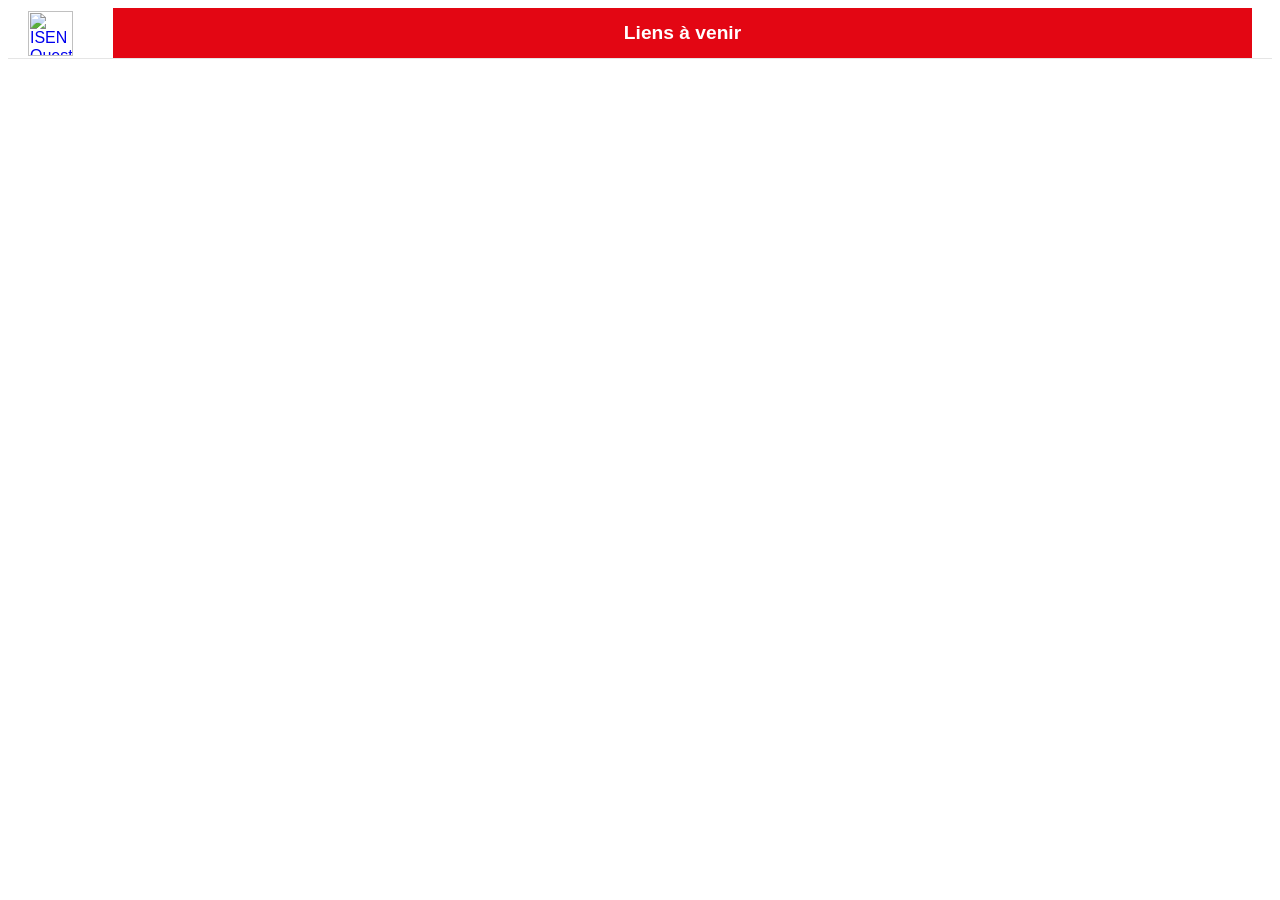
==== index.html @ 75b561c8 "F11 Header PI E1" ====
<html>
<head>
	<meta charset="UTF-8">
	<meta name="viewport" content="width=device-width, initial-scale=1">
	<title></title>
    <style>
html {
    font-family: Open Sans,sans-serif;
}
/* Conteneur principal du header */
.header-isen {
  background: #fff;
  border-bottom: 1px solid #e5e5e5;
}

/* Organisation interne */
.header-container {
  max-width: 1400px; /* un peu plus large pour aérer */
  margin: 0 auto;
  padding: 0 20px;
  display: flex;
  align-items: center;
  justify-content: space-between;
}

/* Logo */
.header-logo img {
  height: 45px; /* logo moins haut */
  width: auto;
}

/* Navigation */
.header-nav {
  background: #e30613; /* Rouge ISEN */
  flex: 1; /* occupe toute la largeur dispo */
  margin-left: 40px; /* espace entre logo et barre rouge */
}

.header-nav ul {
  list-style: none;
  display: flex;
  justify-content: space-around; /* liens espacés sur toute la largeur */
  margin: 0;
  padding: 0;
}

.header-nav li {
  flex: 1; /* chaque lien occupe une largeur égale */
  text-align: center;
}

.header-nav a {
  display: block;
  padding: 14px 10px;
  font-size: 1.2em;
  font-weight: bold;
  color: #fff;
  transition: background 0.2s;
  text-decoration: none;
}

.header-nav a:hover {
  text-decoration: underline;
}
    </style>
</head>
<body>
<header class="header-isen">
  <div class="header-container">
    <!-- Logo -->
    <a href="/" class="header-logo">
      <img src="https://isen-ouest.fr/wp-content/uploads/2024/07/15/logo-isen-couleur.png" alt="ISEN Ouest">
    </a>

    <!-- Navbar -->
    <nav class="header-nav">
      <ul>
        <li><a href="#">Liens à venir</a></li>
      </ul>
    </nav>
  </div>
</header>


</body>
</html>
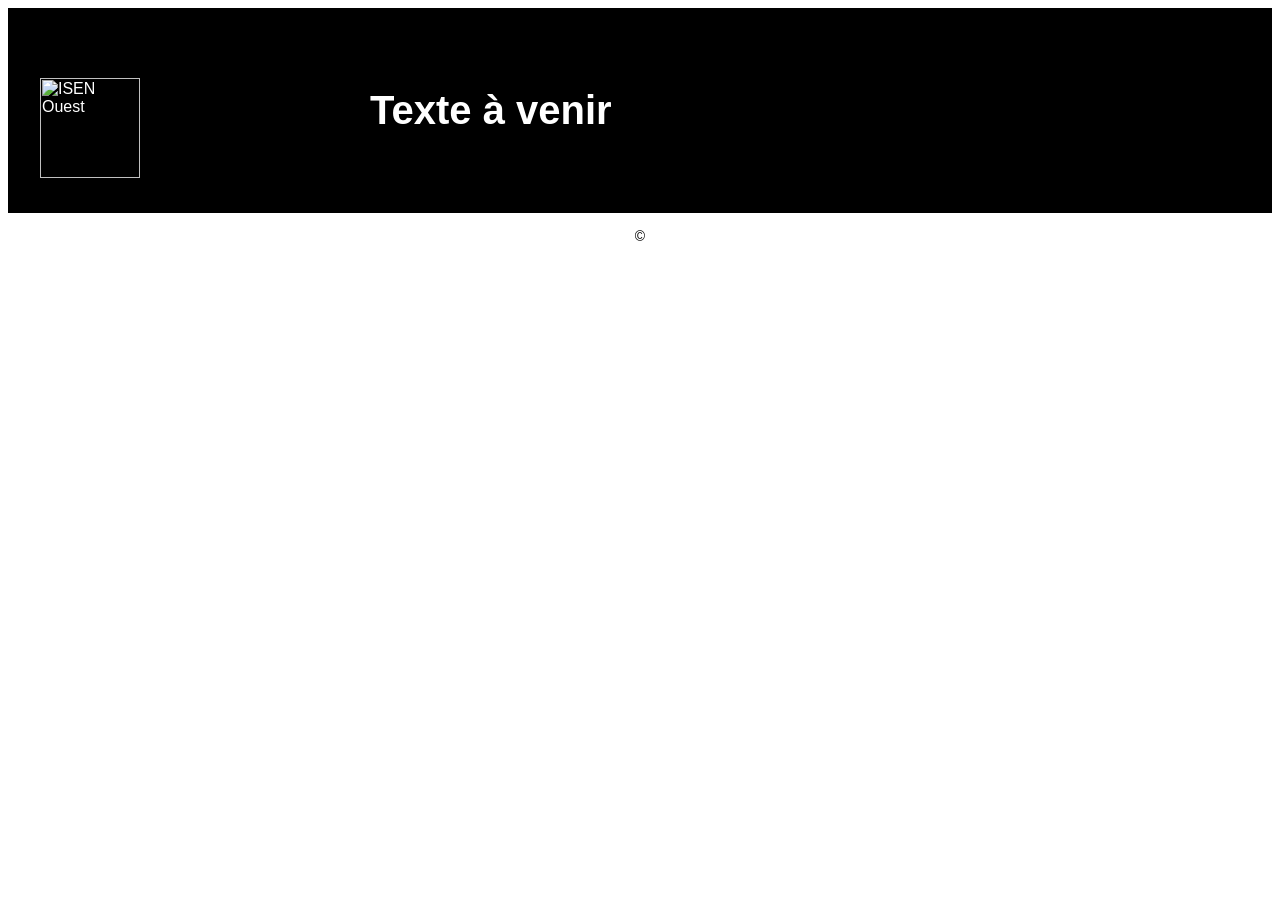
==== commit a6ca7350: "F11 Footer PI E1" ====
--- a/index.html
+++ b/index.html
@@ -5,82 +5,138 @@
 	<title></title>
     <style>
 html {
-    font-family: Open Sans,sans-serif;
-}
-/* Conteneur principal du header */
-.header-isen {
-  background: #fff;
-  border-bottom: 1px solid #e5e5e5;
+  font-family: Open Sans,sans-serif;
 }
 
-/* Organisation interne */
-.header-container {
-  max-width: 1400px; /* un peu plus large pour aérer */
-  margin: 0 auto;
-  padding: 0 20px;
-  display: flex;
-  align-items: center;
-  justify-content: space-between;
+.site-footer {
+  background: #000;
+  color: #fff;
+  padding: 40px 20px 20px;
+  font-family: Arial, sans-serif;
 }
 
-/* Logo */
-.header-logo img {
-  height: 45px; /* logo moins haut */
-  width: auto;
+/* Conteneur principal */
+.footer-container {
+  display: flex;
+  max-width: 1200px;
+  margin: 0 auto;
+  gap: 40px;
+  flex-wrap: wrap;
 }
 
-/* Navigation */
-.header-nav {
-  background: #e30613; /* Rouge ISEN */
-  flex: 1; /* occupe toute la largeur dispo */
-  margin-left: 40px; /* espace entre logo et barre rouge */
+/* Colonne 1 : logo + bouton */
+.footer-col-logo {
+  flex: 1;
+  min-width: 220px;
+  display: flex;
+  flex-direction: column;
 }
 
-.header-nav ul {
-  list-style: none;
-  display: flex;
-  justify-content: space-around; /* liens espacés sur toute la largeur */
-  margin: 0;
-  padding: 0;
+.footer-logo {
+  height: 100px;
+  margin-bottom: 15px;
+  margin-top: 30px;
 }
 
-.header-nav li {
-  flex: 1; /* chaque lien occupe une largeur égale */
-  text-align: center;
+.btn-contact {
+  display: block;
+  padding: 10px 20px;
+  background: #c8102e;
+  color: #fff;
+  font-weight: 600;
+  text-decoration: none;
+  border-radius: 25px;
+  margin: auto;
 }
 
-.header-nav a {
-  display: block;
-  padding: 14px 10px;
-  font-size: 1.2em;
-  font-weight: bold;
-  color: #fff;
-  transition: background 0.2s;
-  text-decoration: none;
+.btn-contact:hover {
+  background: #a00b23;
 }
 
-.header-nav a:hover {
+/* Zone liens (colonnes 2-4) */
+.footer-links-section {
+  flex: 3;
+  display: flex;
+  flex-direction: column;
+}
+
+/* Titre général */
+.footer-cities {
+  font-size: 40px;
+  font-weight: 700;
+  text-align: left;
+  margin-bottom: 20px;
+}
+
+/* Colonnes de liens */
+.footer-links-container {
+  display: flex;
+  gap: 40px;
+  flex-wrap: wrap;
+}
+
+.footer-col {
+	width: 25%
+}
+.footer-col h3 {
+  font-size: 16px;
+  font-weight: 700;
+  margin-bottom: 12px;
+}
+
+.footer-col ul {
+  list-style: none;
+  padding: 0;
+  margin: 0;
+}
+
+.footer-col li {
+  margin-bottom: 8px;
+}
+
+.footer-col a {
+  color: #fff;
+  text-decoration: none;
+  font-size: 14px;
+}
+
+.footer-col a:hover {
   text-decoration: underline;
+}
+
+/* Bas de page */
+.footer-bottom {
+  text-align: center;
+  padding-top: 15px;
+  background-color: white;
+  color: black;
+  font-family: Arial, sans-serif;
+  font-size: 14px;
 }
     </style>
 </head>
 <body>
-<header class="header-isen">
-  <div class="header-container">
-    <!-- Logo -->
-    <a href="/" class="header-logo">
-      <img src="https://isen-ouest.fr/wp-content/uploads/2024/07/15/logo-isen-couleur.png" alt="ISEN Ouest">
-    </a>
+<footer class="site-footer">
+  <div class="footer-container">
 
-    <!-- Navbar -->
-    <nav class="header-nav">
-      <ul>
-        <li><a href="#">Liens à venir</a></li>
-      </ul>
-    </nav>
-  </div>
-</header>
+    <!-- Colonne 1 : Logo + bouton -->
+    <div class="footer-col footer-col-logo">
+      <img src="https://isen-ouest.fr/wp-content/uploads/2024/07/15/logo-isen-blanc.svg" 
+           alt="ISEN Ouest" class="footer-logo">
+    </div>
+
+    <!-- Zone titres + colonnes 2-4 -->
+    <div class="footer-links-section">
+      <!-- Titre général -->
+      <p class="footer-cities">Texte à venir</p>
 
 
+  </div>
+
+  <!-- Bas de page -->
+</footer>
+<div class="footer-bottom">
+  &copy;
+</div>
 </body>
 </html>
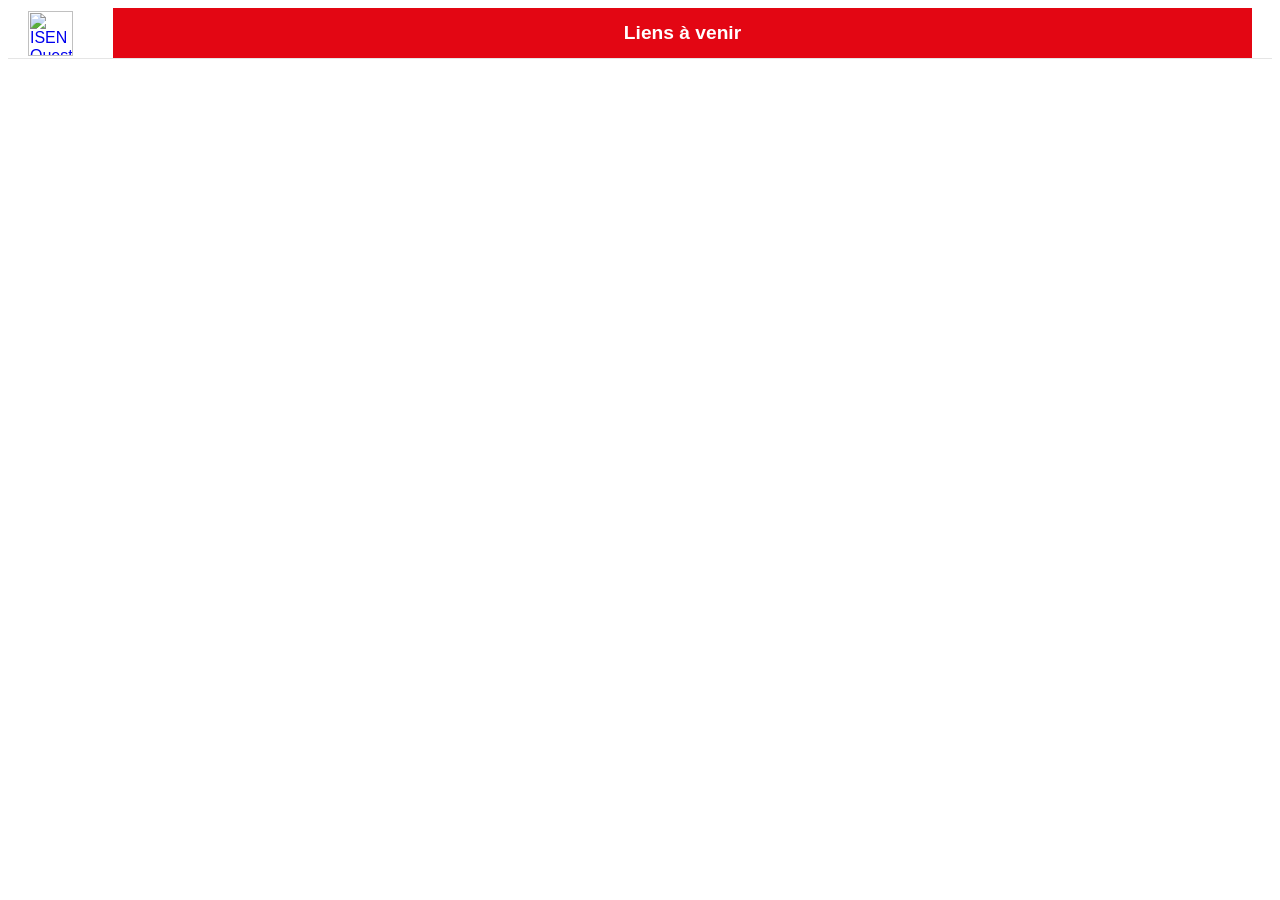
==== commit 413f6f0f: "F11 Header PI E1" ====
--- a/index.html
+++ b/index.html
@@ -5,138 +5,82 @@
 	<title></title>
     <style>
 html {
-  font-family: Open Sans,sans-serif;
+    font-family: Open Sans,sans-serif;
+}
+/* Conteneur principal du header */
+.header-isen {
+  background: #fff;
+  border-bottom: 1px solid #e5e5e5;
 }
 
-.site-footer {
-  background: #000;
-  color: #fff;
-  padding: 40px 20px 20px;
-  font-family: Arial, sans-serif;
+/* Organisation interne */
+.header-container {
+  max-width: 1400px; /* un peu plus large pour aérer */
+  margin: 0 auto;
+  padding: 0 20px;
+  display: flex;
+  align-items: center;
+  justify-content: space-between;
 }
 
-/* Conteneur principal */
-.footer-container {
-  display: flex;
-  max-width: 1200px;
-  margin: 0 auto;
-  gap: 40px;
-  flex-wrap: wrap;
+/* Logo */
+.header-logo img {
+  height: 45px; /* logo moins haut */
+  width: auto;
 }
 
-/* Colonne 1 : logo + bouton */
-.footer-col-logo {
-  flex: 1;
-  min-width: 220px;
-  display: flex;
-  flex-direction: column;
+/* Navigation */
+.header-nav {
+  background: #e30613; /* Rouge ISEN */
+  flex: 1; /* occupe toute la largeur dispo */
+  margin-left: 40px; /* espace entre logo et barre rouge */
 }
 
-.footer-logo {
-  height: 100px;
-  margin-bottom: 15px;
-  margin-top: 30px;
+.header-nav ul {
+  list-style: none;
+  display: flex;
+  justify-content: space-around; /* liens espacés sur toute la largeur */
+  margin: 0;
+  padding: 0;
 }
 
-.btn-contact {
-  display: block;
-  padding: 10px 20px;
-  background: #c8102e;
-  color: #fff;
-  font-weight: 600;
-  text-decoration: none;
-  border-radius: 25px;
-  margin: auto;
+.header-nav li {
+  flex: 1; /* chaque lien occupe une largeur égale */
+  text-align: center;
 }
 
-.btn-contact:hover {
-  background: #a00b23;
+.header-nav a {
+  display: block;
+  padding: 14px 10px;
+  font-size: 1.2em;
+  font-weight: bold;
+  color: #fff;
+  transition: background 0.2s;
+  text-decoration: none;
 }
 
-/* Zone liens (colonnes 2-4) */
-.footer-links-section {
-  flex: 3;
-  display: flex;
-  flex-direction: column;
-}
-
-/* Titre général */
-.footer-cities {
-  font-size: 40px;
-  font-weight: 700;
-  text-align: left;
-  margin-bottom: 20px;
-}
-
-/* Colonnes de liens */
-.footer-links-container {
-  display: flex;
-  gap: 40px;
-  flex-wrap: wrap;
-}
-
-.footer-col {
-	width: 25%
-}
-.footer-col h3 {
-  font-size: 16px;
-  font-weight: 700;
-  margin-bottom: 12px;
-}
-
-.footer-col ul {
-  list-style: none;
-  padding: 0;
-  margin: 0;
-}
-
-.footer-col li {
-  margin-bottom: 8px;
-}
-
-.footer-col a {
-  color: #fff;
-  text-decoration: none;
-  font-size: 14px;
-}
-
-.footer-col a:hover {
+.header-nav a:hover {
   text-decoration: underline;
-}
-
-/* Bas de page */
-.footer-bottom {
-  text-align: center;
-  padding-top: 15px;
-  background-color: white;
-  color: black;
-  font-family: Arial, sans-serif;
-  font-size: 14px;
 }
     </style>
 </head>
 <body>
-<footer class="site-footer">
-  <div class="footer-container">
+<header class="header-isen">
+  <div class="header-container">
+    <!-- Logo -->
+    <a href="/" class="header-logo">
+      <img src="https://isen-ouest.fr/wp-content/uploads/2024/07/15/logo-isen-couleur.png" alt="ISEN Ouest">
+    </a>
 
-    <!-- Colonne 1 : Logo + bouton -->
-    <div class="footer-col footer-col-logo">
-      <img src="https://isen-ouest.fr/wp-content/uploads/2024/07/15/logo-isen-blanc.svg" 
-           alt="ISEN Ouest" class="footer-logo">
-    </div>
-
-    <!-- Zone titres + colonnes 2-4 -->
-    <div class="footer-links-section">
-      <!-- Titre général -->
-      <p class="footer-cities">Texte à venir</p>
+    <!-- Navbar -->
+    <nav class="header-nav">
+      <ul>
+        <li><a href="#">Liens à venir</a></li>
+      </ul>
+    </nav>
+  </div>
+</header>
 
 
-  </div>
-
-  <!-- Bas de page -->
-</footer>
-<div class="footer-bottom">
-  &copy;
-</div>
 </body>
 </html>
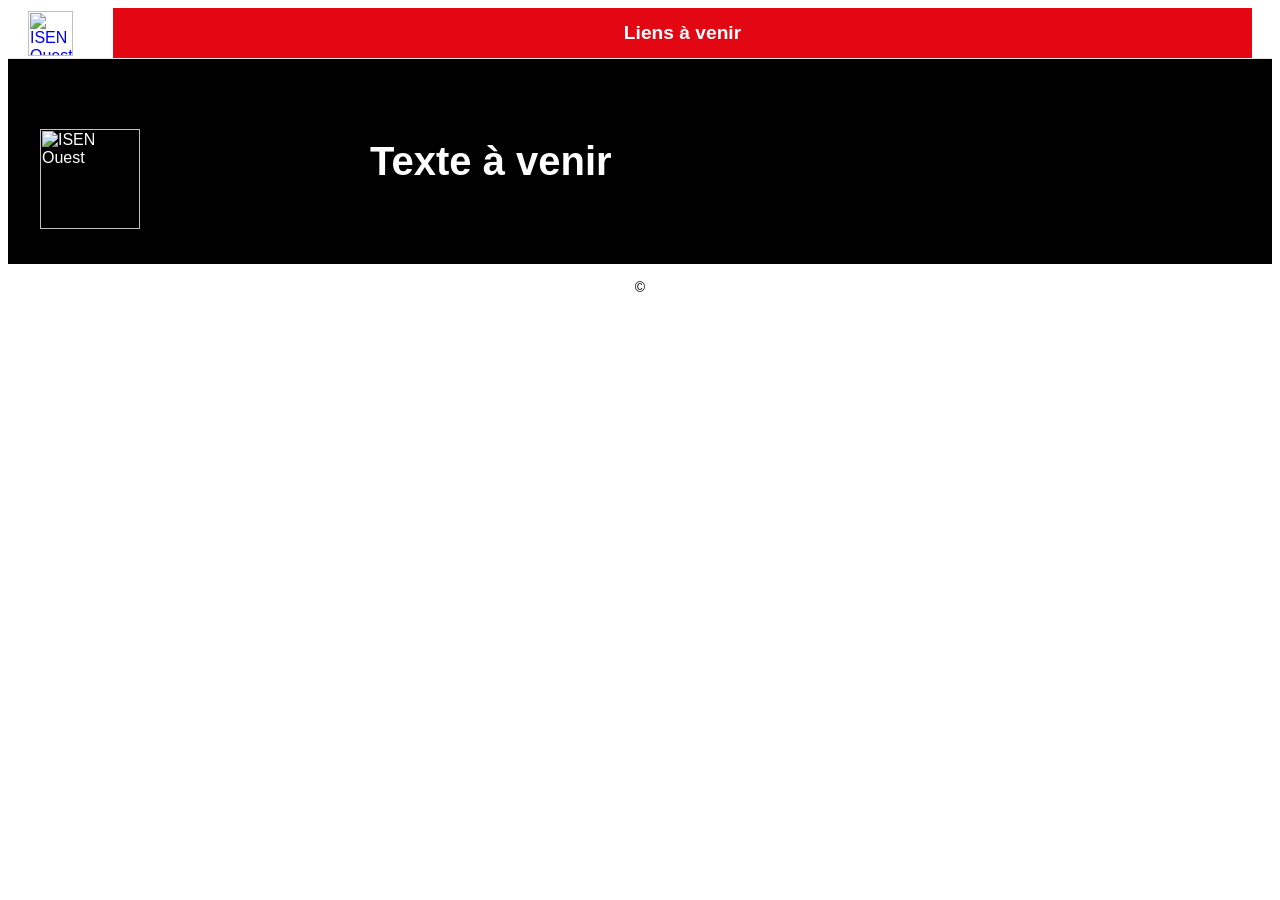
==== commit d87c7aaa: "F12 Footer PI E1" ====
--- a/index.html
+++ b/index.html
@@ -61,6 +61,112 @@
 
 .header-nav a:hover {
   text-decoration: underline;
+}
+
+.site-footer {
+  background: #000;
+  color: #fff;
+  padding: 40px 20px 20px;
+  font-family: Arial, sans-serif;
+}
+
+/* Conteneur principal */
+.footer-container {
+  display: flex;
+  max-width: 1200px;
+  margin: 0 auto;
+  gap: 40px;
+  flex-wrap: wrap;
+}
+
+/* Colonne 1 : logo + bouton */
+.footer-col-logo {
+  flex: 1;
+  min-width: 220px;
+  display: flex;
+  flex-direction: column;
+}
+
+.footer-logo {
+  height: 100px;
+  margin-bottom: 15px;
+  margin-top: 30px;
+}
+
+.btn-contact {
+  display: block;
+  padding: 10px 20px;
+  background: #c8102e;
+  color: #fff;
+  font-weight: 600;
+  text-decoration: none;
+  border-radius: 25px;
+  margin: auto;
+}
+
+.btn-contact:hover {
+  background: #a00b23;
+}
+
+/* Zone liens (colonnes 2-4) */
+.footer-links-section {
+  flex: 3;
+  display: flex;
+  flex-direction: column;
+}
+
+/* Titre général */
+.footer-cities {
+  font-size: 40px;
+  font-weight: 700;
+  text-align: left;
+  margin-bottom: 20px;
+}
+
+/* Colonnes de liens */
+.footer-links-container {
+  display: flex;
+  gap: 40px;
+  flex-wrap: wrap;
+}
+
+.footer-col {
+	width: 25%
+}
+.footer-col h3 {
+  font-size: 16px;
+  font-weight: 700;
+  margin-bottom: 12px;
+}
+
+.footer-col ul {
+  list-style: none;
+  padding: 0;
+  margin: 0;
+}
+
+.footer-col li {
+  margin-bottom: 8px;
+}
+
+.footer-col a {
+  color: #fff;
+  text-decoration: none;
+  font-size: 14px;
+}
+
+.footer-col a:hover {
+  text-decoration: underline;
+}
+
+/* Bas de page */
+.footer-bottom {
+  text-align: center;
+  padding-top: 15px;
+  background-color: white;
+  color: black;
+  font-family: Arial, sans-serif;
+  font-size: 14px;
 }
     </style>
 </head>
@@ -80,6 +186,28 @@
     </nav>
   </div>
 </header>
+<footer class="site-footer">
+  <div class="footer-container">
+
+    <!-- Colonne 1 : Logo + bouton -->
+    <div class="footer-col footer-col-logo">
+      <img src="https://isen-ouest.fr/wp-content/uploads/2024/07/15/logo-isen-blanc.svg" 
+           alt="ISEN Ouest" class="footer-logo">
+    </div>
+
+    <!-- Zone titres + colonnes 2-4 -->
+    <div class="footer-links-section">
+      <!-- Titre général -->
+      <p class="footer-cities">Texte à venir</p>
+
+
+  </div>
+
+  <!-- Bas de page -->
+</footer>
+<div class="footer-bottom">
+  &copy;
+</div>
 
 
 </body>
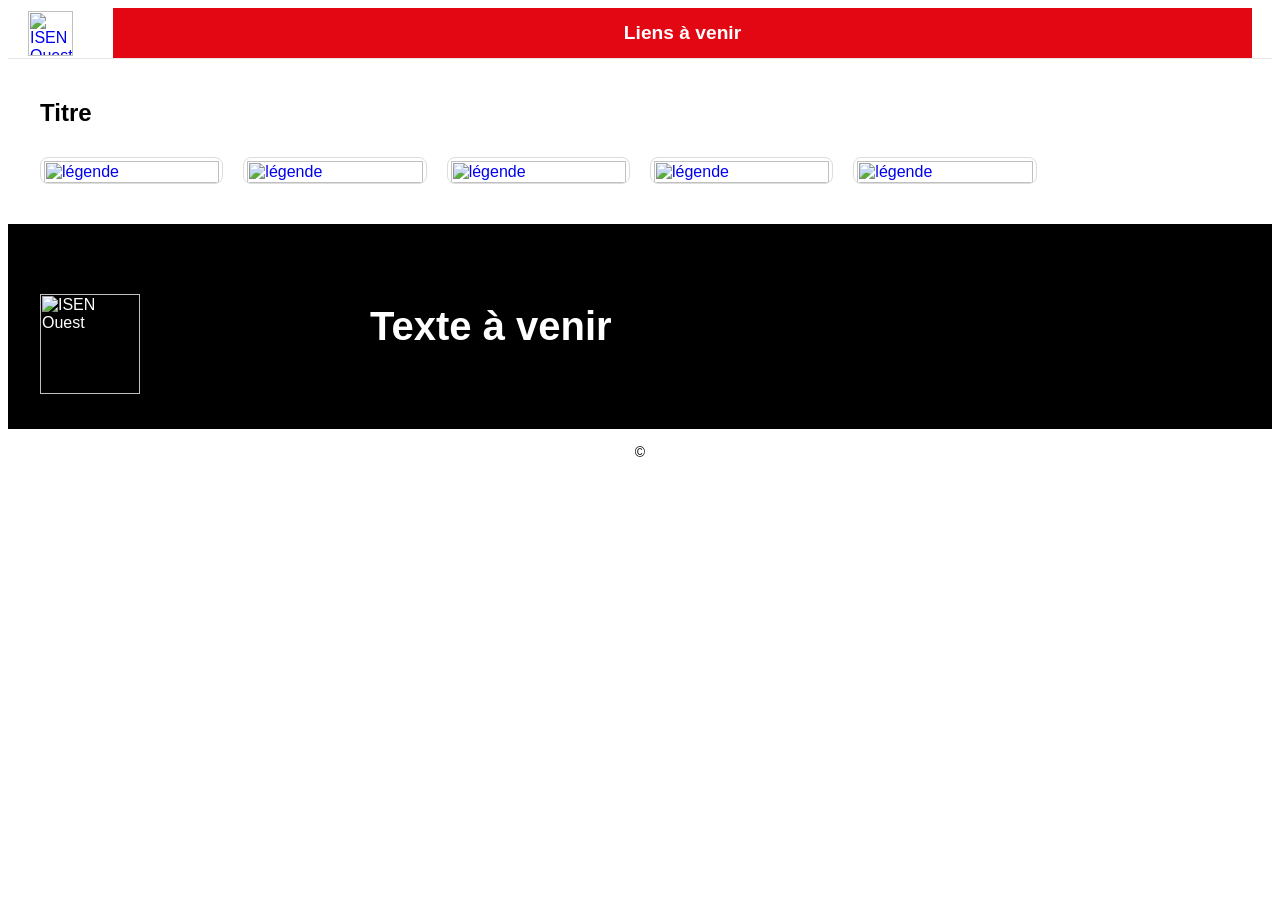
==== commit e0c23c85: "F12 Images PI E1" ====
--- a/index.html
+++ b/index.html
@@ -61,6 +61,57 @@
 
 .header-nav a:hover {
   text-decoration: underline;
+}
+
+/* IMAGES */
+.dp-section {
+  max-width: 1200px;
+  margin: 40px auto;
+  padding: 0 20px;
+}
+.dp-section h2 {
+  font-size: 24px;
+  font-weight: 700;
+  margin-bottom: 30px;
+  color: #000;
+}
+.dp-grid {
+  display: grid;
+  grid-template-columns: repeat(auto-fill, minmax(180px, 1fr));
+  gap: 20px;
+}
+.dp-card {
+  border: 1px solid #ddd;
+  border-radius: 8px;
+  overflow: hidden;
+  background: #fff;
+  transition: transform 0.2s ease;
+padding: 3px 3px 0;
+position: relative;
+}
+.dp-card:hover {
+  transform: translateY(-5px);
+  box-shadow: 0 6px 15px rgba(0,0,0,0.1);
+}
+.dp-card img {
+  width: 100%;
+  height: auto;
+  display: block;
+}
+.dp-card p {
+padding: 1px 0.5em;
+  font-size: 16px;
+  font-weight: bold;
+  margin: 0;
+  position: relative;
+background-color: #05819d;
+color: white;
+font-weight: bold;
+display: inline;
+position: absolute;
+  bottom: 1em;
+  left: 0;
+  margin: 0;
 }
 
 .site-footer {
@@ -186,6 +237,36 @@
     </nav>
   </div>
 </header>
+<section class="dp-section">
+    <h2>Titre</h2>
+    <div class="dp-grid">
+      <div class="dp-card">
+        <a href="#">
+          <img src="https://isen-ouest.fr/wp-content/uploads/2024/07/15/logo-isen-couleur.png" alt="légende">
+        </a>
+      </div>
+      <div class="dp-card">
+        <a href="#">
+          <img src="https://isen-ouest.fr/wp-content/uploads/2024/07/15/logo-isen-couleur.png" alt="légende">
+        </a>
+      </div>
+      <div class="dp-card">
+        <a href="#">
+          <img src="https://isen-ouest.fr/wp-content/uploads/2024/07/15/logo-isen-couleur.png" alt="légende">
+        </a>
+      </div>
+      <div class="dp-card">
+        <a href="#">
+          <img src="https://isen-ouest.fr/wp-content/uploads/2024/07/15/logo-isen-couleur.png" alt="légende">
+        </a>
+      </div>
+      <div class="dp-card">
+        <a href="#">
+          <img src="https://isen-ouest.fr/wp-content/uploads/2024/07/15/logo-isen-couleur.png" alt="légende">
+        </a>
+      </div>
+    </div>
+  </section>
 <footer class="site-footer">
   <div class="footer-container">
 
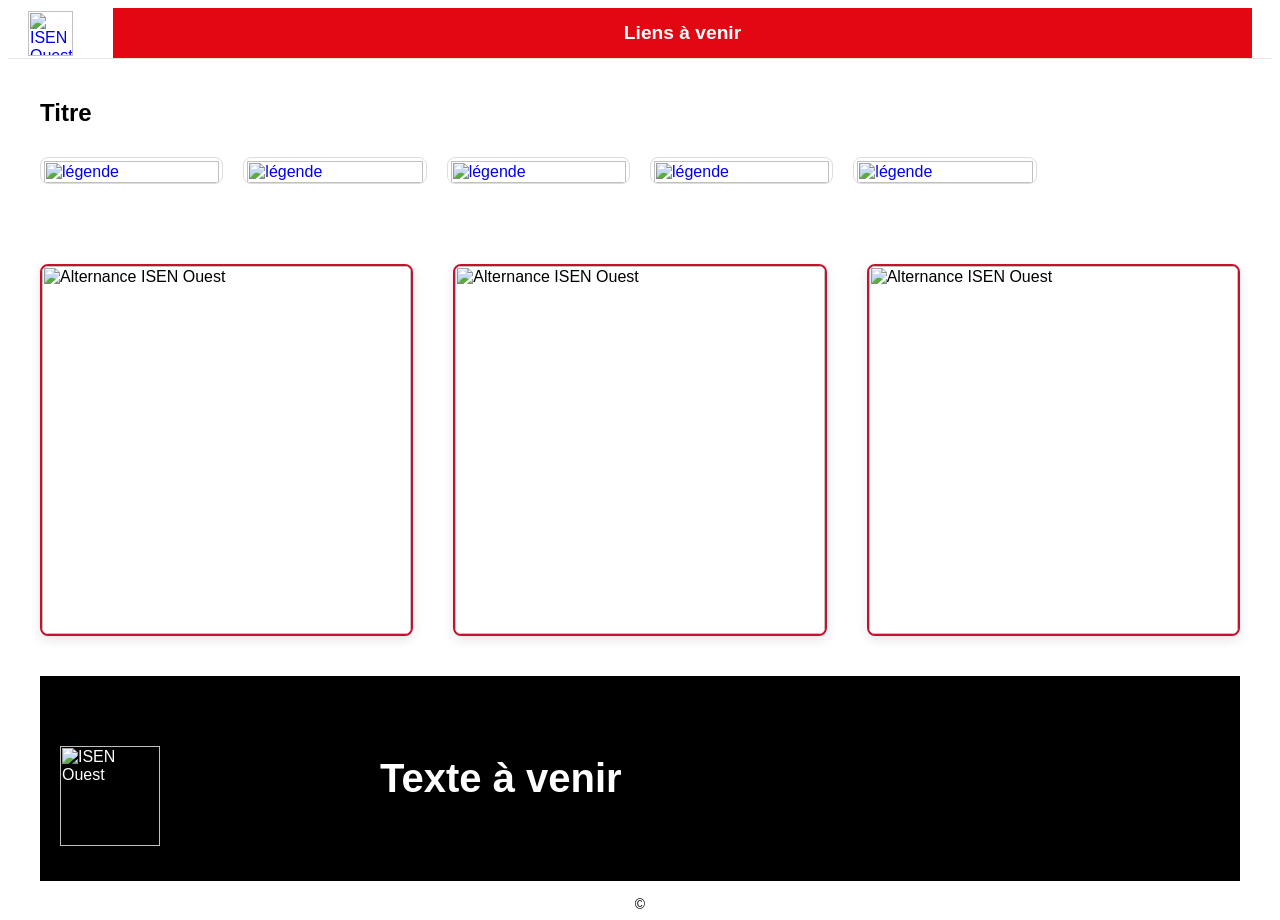
==== commit 767f382c: "F14 Block PI E1" ====
--- a/index.html
+++ b/index.html
@@ -219,6 +219,64 @@
   font-family: Arial, sans-serif;
   font-size: 14px;
 }
+
+/* BLOCKS */
+/* Conteneur global */
+.block-container {
+	max-width: 1200px;
+	margin: 0 auto;
+}
+/* Deux colonnes */
+.block-columns {
+	display: flex;
+	gap: 40px;
+	align-items: normal;
+}
+
+.block-alternance {
+	margin: 40px auto;
+	border: 2px solid #c8102e;
+	border-radius: 8px;
+	overflow: hidden;
+	background: #fff;
+	box-shadow: 0 4px 12px rgba(0,0,0,0.1);
+}
+.block-alternance img {
+	width: 100%;
+	height: auto;
+	display: block;
+}
+.block-alternance-content {
+	padding: 24px 30px;
+}
+.block-alternance-content h2 {
+	font-size: 200%;
+	margin-top: 0;
+	margin-bottom: 16px;
+}
+.block-alternance-content p {
+	font-size: 16px;
+	line-height: 1.6;
+	color: #333;
+	margin-bottom: 16px;
+}
+.block-button {
+	margin: auto;
+	text-align: center;
+}
+.block-button a {
+	background-color: #e30613;
+	color: #fff;
+	display: inline-block;
+	padding: .5rem 2rem;
+	border-radius: 3.45rem;
+	font-weight: 700;
+	text-decoration: none;
+}
+.block-button a:hover {
+	text-decoration: underline;
+}
+
     </style>
 </head>
 <body>
@@ -267,6 +325,58 @@
       </div>
     </div>
   </section>
+  <div class="block-container">
+  <div class="block-columns">
+	<section class="block-alternance">
+		<img src="https://isen-ouest.fr/wp-content/uploads/2024/07/15/logo-isen-couleur.png" alt="Alternance ISEN Ouest">
+		<div class="block-alternance-content">
+		<h2>Titre</h2>
+			<p>
+			Lorem ipsum dolor sit amet, consectetur adipiscing elit. Pellentesque congue nibh et sollicitudin porttitor. Vivamus facilisis elit non leo luctus efficitur.
+			</p>
+			<p>
+			Maecenas eget sapien consequat, mattis dolor non, laoreet erat. Suspendisse lacinia sed mauris eu feugiat. 
+			</p>
+			<div class="block-button">
+				<a href="ACOMPLETER">Lien</a>
+			</div>
+		</div>
+	</section>
+
+	<section class="block-alternance">
+		<img src="https://isen-ouest.fr/wp-content/uploads/2024/07/15/logo-isen-couleur.png" alt="Alternance ISEN Ouest">
+		<div class="block-alternance-content">
+		<h2>Titre</h2>
+			<p>
+			Lorem ipsum dolor sit amet, consectetur adipiscing elit. Pellentesque congue nibh et sollicitudin porttitor. Vivamus facilisis elit non leo luctus efficitur.
+			</p>
+			<p>
+			Maecenas eget sapien consequat, mattis dolor non, laoreet erat. Suspendisse lacinia sed mauris eu feugiat. 
+			</p>
+			<div class="block-button">
+				<a href="ACOMPLETER">Lien</a>
+			</div>
+		</div>
+	</section>
+
+	<section class="block-alternance">
+		<img src="https://isen-ouest.fr/wp-content/uploads/2024/07/15/logo-isen-couleur.png" alt="Alternance ISEN Ouest">
+		<div class="block-alternance-content">
+		<h2>Titre</h2>
+			<p>
+			Lorem ipsum dolor sit amet, consectetur adipiscing elit. Pellentesque congue nibh et sollicitudin porttitor. Vivamus facilisis elit non leo luctus efficitur.
+			</p>
+			<p>
+			Maecenas eget sapien consequat, mattis dolor non, laoreet erat. Suspendisse lacinia sed mauris eu feugiat. 
+			</p>
+			<div class="block-button">
+				<a href="ACOMPLETER">Lien</a>
+			</div>
+		</div>
+	</section>
+</div>
+
+
 <footer class="site-footer">
   <div class="footer-container">
 
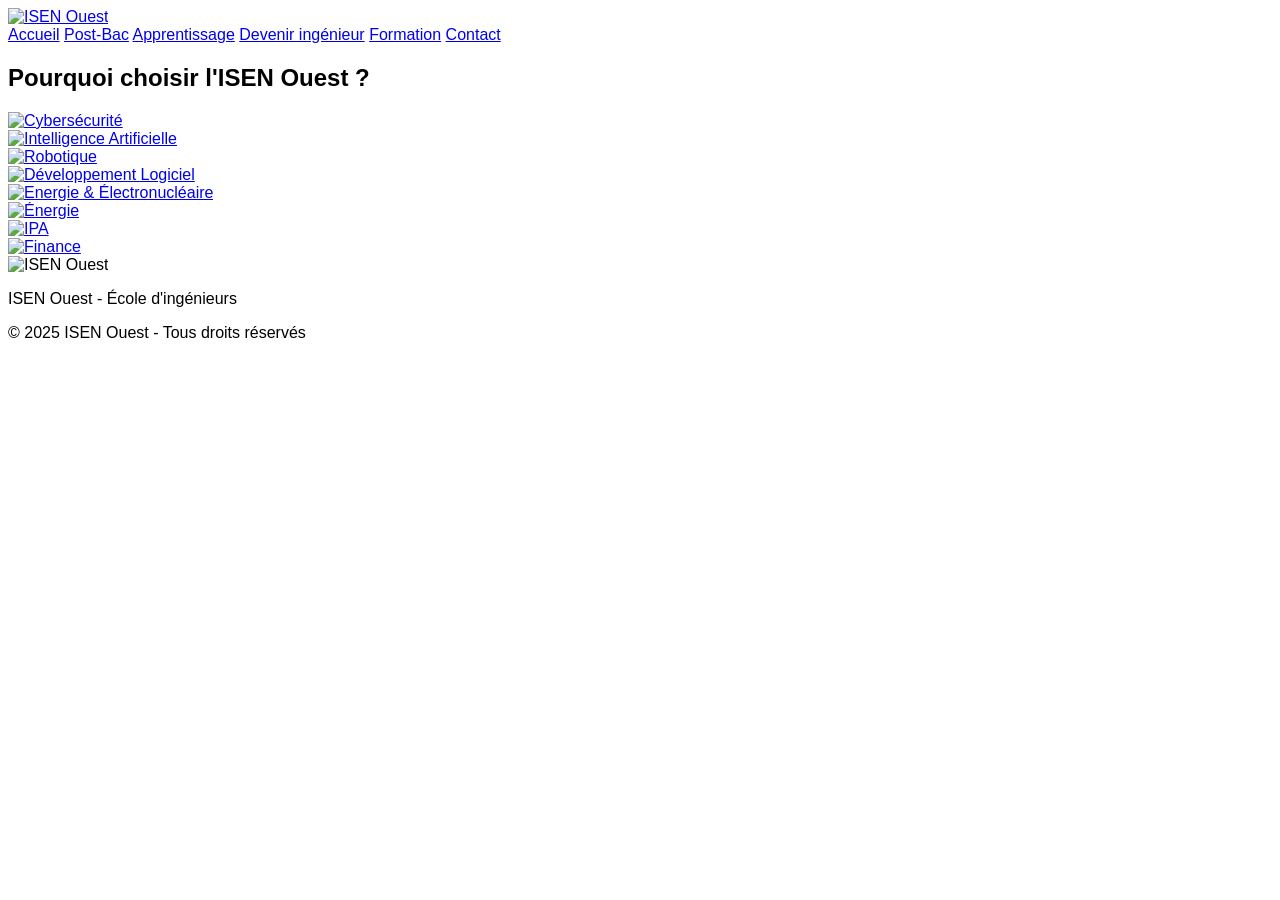
==== commit 01dfd803: "Sauvegarde travail en cours avant merge V1" ====
--- a/index.html
+++ b/index.html
@@ -2,282 +2,8 @@
 <head>
 	<meta charset="UTF-8">
 	<meta name="viewport" content="width=device-width, initial-scale=1">
-	<title></title>
-    <style>
-html {
-    font-family: Open Sans,sans-serif;
-}
-/* Conteneur principal du header */
-.header-isen {
-  background: #fff;
-  border-bottom: 1px solid #e5e5e5;
-}
-
-/* Organisation interne */
-.header-container {
-  max-width: 1400px; /* un peu plus large pour aérer */
-  margin: 0 auto;
-  padding: 0 20px;
-  display: flex;
-  align-items: center;
-  justify-content: space-between;
-}
-
-/* Logo */
-.header-logo img {
-  height: 45px; /* logo moins haut */
-  width: auto;
-}
-
-/* Navigation */
-.header-nav {
-  background: #e30613; /* Rouge ISEN */
-  flex: 1; /* occupe toute la largeur dispo */
-  margin-left: 40px; /* espace entre logo et barre rouge */
-}
-
-.header-nav ul {
-  list-style: none;
-  display: flex;
-  justify-content: space-around; /* liens espacés sur toute la largeur */
-  margin: 0;
-  padding: 0;
-}
-
-.header-nav li {
-  flex: 1; /* chaque lien occupe une largeur égale */
-  text-align: center;
-}
-
-.header-nav a {
-  display: block;
-  padding: 14px 10px;
-  font-size: 1.2em;
-  font-weight: bold;
-  color: #fff;
-  transition: background 0.2s;
-  text-decoration: none;
-}
-
-.header-nav a:hover {
-  text-decoration: underline;
-}
-
-/* IMAGES */
-.dp-section {
-  max-width: 1200px;
-  margin: 40px auto;
-  padding: 0 20px;
-}
-.dp-section h2 {
-  font-size: 24px;
-  font-weight: 700;
-  margin-bottom: 30px;
-  color: #000;
-}
-.dp-grid {
-  display: grid;
-  grid-template-columns: repeat(auto-fill, minmax(180px, 1fr));
-  gap: 20px;
-}
-.dp-card {
-  border: 1px solid #ddd;
-  border-radius: 8px;
-  overflow: hidden;
-  background: #fff;
-  transition: transform 0.2s ease;
-padding: 3px 3px 0;
-position: relative;
-}
-.dp-card:hover {
-  transform: translateY(-5px);
-  box-shadow: 0 6px 15px rgba(0,0,0,0.1);
-}
-.dp-card img {
-  width: 100%;
-  height: auto;
-  display: block;
-}
-.dp-card p {
-padding: 1px 0.5em;
-  font-size: 16px;
-  font-weight: bold;
-  margin: 0;
-  position: relative;
-background-color: #05819d;
-color: white;
-font-weight: bold;
-display: inline;
-position: absolute;
-  bottom: 1em;
-  left: 0;
-  margin: 0;
-}
-
-.site-footer {
-  background: #000;
-  color: #fff;
-  padding: 40px 20px 20px;
-  font-family: Arial, sans-serif;
-}
-
-/* Conteneur principal */
-.footer-container {
-  display: flex;
-  max-width: 1200px;
-  margin: 0 auto;
-  gap: 40px;
-  flex-wrap: wrap;
-}
-
-/* Colonne 1 : logo + bouton */
-.footer-col-logo {
-  flex: 1;
-  min-width: 220px;
-  display: flex;
-  flex-direction: column;
-}
-
-.footer-logo {
-  height: 100px;
-  margin-bottom: 15px;
-  margin-top: 30px;
-}
-
-.btn-contact {
-  display: block;
-  padding: 10px 20px;
-  background: #c8102e;
-  color: #fff;
-  font-weight: 600;
-  text-decoration: none;
-  border-radius: 25px;
-  margin: auto;
-}
-
-.btn-contact:hover {
-  background: #a00b23;
-}
-
-/* Zone liens (colonnes 2-4) */
-.footer-links-section {
-  flex: 3;
-  display: flex;
-  flex-direction: column;
-}
-
-/* Titre général */
-.footer-cities {
-  font-size: 40px;
-  font-weight: 700;
-  text-align: left;
-  margin-bottom: 20px;
-}
-
-/* Colonnes de liens */
-.footer-links-container {
-  display: flex;
-  gap: 40px;
-  flex-wrap: wrap;
-}
-
-.footer-col {
-	width: 25%
-}
-.footer-col h3 {
-  font-size: 16px;
-  font-weight: 700;
-  margin-bottom: 12px;
-}
-
-.footer-col ul {
-  list-style: none;
-  padding: 0;
-  margin: 0;
-}
-
-.footer-col li {
-  margin-bottom: 8px;
-}
-
-.footer-col a {
-  color: #fff;
-  text-decoration: none;
-  font-size: 14px;
-}
-
-.footer-col a:hover {
-  text-decoration: underline;
-}
-
-/* Bas de page */
-.footer-bottom {
-  text-align: center;
-  padding-top: 15px;
-  background-color: white;
-  color: black;
-  font-family: Arial, sans-serif;
-  font-size: 14px;
-}
-
-/* BLOCKS */
-/* Conteneur global */
-.block-container {
-	max-width: 1200px;
-	margin: 0 auto;
-}
-/* Deux colonnes */
-.block-columns {
-	display: flex;
-	gap: 40px;
-	align-items: normal;
-}
-
-.block-alternance {
-	margin: 40px auto;
-	border: 2px solid #c8102e;
-	border-radius: 8px;
-	overflow: hidden;
-	background: #fff;
-	box-shadow: 0 4px 12px rgba(0,0,0,0.1);
-}
-.block-alternance img {
-	width: 100%;
-	height: auto;
-	display: block;
-}
-.block-alternance-content {
-	padding: 24px 30px;
-}
-.block-alternance-content h2 {
-	font-size: 200%;
-	margin-top: 0;
-	margin-bottom: 16px;
-}
-.block-alternance-content p {
-	font-size: 16px;
-	line-height: 1.6;
-	color: #333;
-	margin-bottom: 16px;
-}
-.block-button {
-	margin: auto;
-	text-align: center;
-}
-.block-button a {
-	background-color: #e30613;
-	color: #fff;
-	display: inline-block;
-	padding: .5rem 2rem;
-	border-radius: 3.45rem;
-	font-weight: 700;
-	text-decoration: none;
-}
-.block-button a:hover {
-	text-decoration: underline;
-}
-
-    </style>
+	<title>ISEN Ouest - Accueil</title>
+    <link href="style.css" rel="stylesheet">
 </head>
 <body>
 <header class="header-isen">
@@ -289,98 +15,94 @@
 
     <!-- Navbar -->
     <nav class="header-nav">
-      <ul>
-        <li><a href="#">Liens à venir</a></li>
-      </ul>
+      <a href="index.html">Accueil</a>
+      <a href="postbac.html">Post-Bac</a>
+      <a href="apprentissage.html">Apprentissage</a>
+      <a href="devenir_inge.html">Devenir ingénieur</a>
+      <a href="formations.html">Formation</a>
+      <a href="contact.html">Contact</a>
     </nav>
   </div>
 </header>
-<section class="dp-section">
-    <h2>Titre</h2>
-    <div class="dp-grid">
-      <div class="dp-card">
-        <a href="#">
-          <img src="https://isen-ouest.fr/wp-content/uploads/2024/07/15/logo-isen-couleur.png" alt="légende">
+
+<!-- PLUGGIN IMAGES - Images pour page Index -->
+<section class="images-section">
+  <div class="images-container">
+    <h2>Pourquoi choisir l'ISEN Ouest ?</h2>
+    
+    <div class="images-grid">
+      <!-- Image 1 -->
+      <div class="image-item">
+        <a href="https://isen-ouest.fr/ecole-ingenieur/devenir-ingenieur/ingenieur-alternance/" target="_blank">
+          <img src="https://isen-ouest.fr/wp-content/uploads/2024/10/21/vignette-dp-cybersecurite.png" 
+               alt="Cybersécurité">
         </a>
       </div>
-      <div class="dp-card">
-        <a href="#">
-          <img src="https://isen-ouest.fr/wp-content/uploads/2024/07/15/logo-isen-couleur.png" alt="légende">
+
+      <!-- Image 2 -->
+      <div class="image-item">
+        <a href="https://isen-ouest.fr/ecole-ingenieur/devenir-ingenieur/ingenieur-alternance/" target="_blank">
+          <img src="https://isen-ouest.fr/wp-content/uploads/2024/10/21/vignette-dp-intelligence-artificielle.png" 
+               alt="Intelligence Artificielle">
         </a>
       </div>
-      <div class="dp-card">
-        <a href="#">
-          <img src="https://isen-ouest.fr/wp-content/uploads/2024/07/15/logo-isen-couleur.png" alt="légende">
+
+      <!-- Image 3 -->
+      <div class="image-item">
+        <a href="https://isen-ouest.fr/ecole-ingenieur/devenir-ingenieur/ingenieur-alternance/" target="_blank">
+          <img src="https://isen-ouest.fr/wp-content/uploads/2024/10/21/vignette-dp-usine-du-futur.png" 
+               alt="Robotique">
         </a>
       </div>
-      <div class="dp-card">
-        <a href="#">
-          <img src="https://isen-ouest.fr/wp-content/uploads/2024/07/15/logo-isen-couleur.png" alt="légende">
+
+      <!-- Image 4 -->
+      <div class="image-item">
+        <a href="https://isen-ouest.fr/ecole-ingenieur/devenir-ingenieur/ingenieur-alternance/" target="_blank">
+          <img src="https://isen-ouest.fr/wp-content/uploads/2024/10/21/vignette-dp-developpement-logiciel.png" 
+               alt="Développement Logiciel">
         </a>
       </div>
-      <div class="dp-card">
-        <a href="#">
-          <img src="https://isen-ouest.fr/wp-content/uploads/2024/07/15/logo-isen-couleur.png" alt="légende">
+
+      <!-- Image 5 -->
+      <div class="image-item">
+        <a href="https://isen-ouest.fr/ecole-ingenieur/devenir-ingenieur/ingenieur-alternance/" target="_blank">
+          <img src="https://isen-ouest.fr/wp-content/uploads/2025/09/14/vignette-dp-energie-electronucleaire.png" 
+               alt="Energie & Électronucléaire">
+        </a>
+      </div>
+
+      <!-- Image 6 -->
+      <div class="image-item">
+        <a href="https://isen-ouest.fr/ecole-ingenieur/devenir-ingenieur/ingenieur-alternance/" target="_blank">
+          <img src="https://isen-ouest.fr/wp-content/uploads/2024/10/21/vignette-dp-energie.png" 
+               alt="Énergie">
+        </a>
+      </div>
+
+      <!-- Image 7 -->
+      <div class="image-item">
+        <a href="https://isen-ouest.fr/ecole-ingenieur/devenir-ingenieur/ingenieur-alternance/" target="_blank">
+          <img src="https://isen-ouest.fr/wp-content/uploads/2024/10/21/vignette-dp-ipa.png" 
+               alt="IPA">
+        </a>
+      </div>
+
+      <!-- Image 8 -->
+      <div class="image-item">
+        <a href="https://isen-ouest.fr/ecole-ingenieur/devenir-ingenieur/ingenieur-alternance/" target="_blank">
+          <img src="https://isen-ouest.fr/wp-content/uploads/2024/10/21/vignette-dp-finance.png" 
+               alt="Finance">
         </a>
       </div>
     </div>
-  </section>
-  <div class="block-container">
-  <div class="block-columns">
-	<section class="block-alternance">
-		<img src="https://isen-ouest.fr/wp-content/uploads/2024/07/15/logo-isen-couleur.png" alt="Alternance ISEN Ouest">
-		<div class="block-alternance-content">
-		<h2>Titre</h2>
-			<p>
-			Lorem ipsum dolor sit amet, consectetur adipiscing elit. Pellentesque congue nibh et sollicitudin porttitor. Vivamus facilisis elit non leo luctus efficitur.
-			</p>
-			<p>
-			Maecenas eget sapien consequat, mattis dolor non, laoreet erat. Suspendisse lacinia sed mauris eu feugiat. 
-			</p>
-			<div class="block-button">
-				<a href="ACOMPLETER">Lien</a>
-			</div>
-		</div>
-	</section>
+  </div>
+</section>
 
-	<section class="block-alternance">
-		<img src="https://isen-ouest.fr/wp-content/uploads/2024/07/15/logo-isen-couleur.png" alt="Alternance ISEN Ouest">
-		<div class="block-alternance-content">
-		<h2>Titre</h2>
-			<p>
-			Lorem ipsum dolor sit amet, consectetur adipiscing elit. Pellentesque congue nibh et sollicitudin porttitor. Vivamus facilisis elit non leo luctus efficitur.
-			</p>
-			<p>
-			Maecenas eget sapien consequat, mattis dolor non, laoreet erat. Suspendisse lacinia sed mauris eu feugiat. 
-			</p>
-			<div class="block-button">
-				<a href="ACOMPLETER">Lien</a>
-			</div>
-		</div>
-	</section>
+<!-- PLUGGIN BLOCKS - À ajouter pour la V2 -->
 
-	<section class="block-alternance">
-		<img src="https://isen-ouest.fr/wp-content/uploads/2024/07/15/logo-isen-couleur.png" alt="Alternance ISEN Ouest">
-		<div class="block-alternance-content">
-		<h2>Titre</h2>
-			<p>
-			Lorem ipsum dolor sit amet, consectetur adipiscing elit. Pellentesque congue nibh et sollicitudin porttitor. Vivamus facilisis elit non leo luctus efficitur.
-			</p>
-			<p>
-			Maecenas eget sapien consequat, mattis dolor non, laoreet erat. Suspendisse lacinia sed mauris eu feugiat. 
-			</p>
-			<div class="block-button">
-				<a href="ACOMPLETER">Lien</a>
-			</div>
-		</div>
-	</section>
-</div>
-
-
-<footer class="site-footer">
+<footer class="footer-isen">
   <div class="footer-container">
-
-    <!-- Colonne 1 : Logo + bouton -->
+    <!-- Colonne 1 : Logo -->
     <div class="footer-col footer-col-logo">
       <img src="https://isen-ouest.fr/wp-content/uploads/2024/07/15/logo-isen-blanc.svg" 
            alt="ISEN Ouest" class="footer-logo">
@@ -389,17 +111,15 @@
     <!-- Zone titres + colonnes 2-4 -->
     <div class="footer-links-section">
       <!-- Titre général -->
-      <p class="footer-cities">Texte à venir</p>
-
-
+      <p class="footer-cities">ISEN Ouest - École d'ingénieurs</p>
+    </div>
   </div>
 
   <!-- Bas de page -->
+  <div class="footer-bottom">
+    &copy; 2025 ISEN Ouest - Tous droits réservés
+  </div>
 </footer>
-<div class="footer-bottom">
-  &copy;
-</div>
-
 
 </body>
 </html>
--- a/style.css
+++ b/style.css
@@ -0,0 +1,168 @@
+html {
+    font-family: Open Sans,sans-serif;
+}
+
+/* Fil d’Ariane - bloc principal */
+.breadcrumb {
+  background: #fff;
+}
+
+/* Conteneur aligné et flexible */
+.breadcrumb-container {
+  max-width: 1200px;
+  margin: 0 auto;
+  padding: 30px 20px 10px;
+  display: flex;
+  align-items: center;
+  gap: 0;
+}
+
+/* Groupe contenu (liens + séparateurs) */
+.breadcrumb-content {
+  display: flex;
+  align-items: center;
+  z-index: 1;
+  font-size: 1.12em;
+}
+
+/* Liens */
+.breadcrumb a {
+  color: #000;
+  text-decoration: none;
+}
+
+.breadcrumb a:hover {
+  text-decoration: underline;
+}
+
+/* Séparateur */
+.breadcrumb .separator {
+  margin: 0 8px;
+  color: #999;
+}
+
+/* Page courante */
+.breadcrumb .current {
+  color: #000;
+  font-weight: 600;
+  margin-left: 4px;
+}
+
+.breadcrumb-line {
+  flex: 1;
+  height: 2px;
+  background: #e30613;
+  margin-left: 15px;
+  align-self: center;
+}
+
+/* BLOCKS */
+/* Conteneur global */
+.block-container {
+	max-width: 1200px;
+	margin: 0 auto;
+}
+/* Deux colonnes */
+.block-columns {
+	display: flex;
+	gap: 40px;
+	align-items: normal;
+}
+
+.block-alternance {
+	margin: 40px auto;
+	border: 2px solid #c8102e;
+	border-radius: 8px;
+	overflow: hidden;
+	background: #fff;
+	box-shadow: 0 4px 12px rgba(0,0,0,0.1);
+}
+.block-alternance img {
+	width: 100%;
+	height: auto;
+	display: block;
+}
+.block-alternance-content {
+	padding: 24px 30px;
+}
+.block-alternance-content h2 {
+	font-size: 200%;
+	margin-top: 0;
+	margin-bottom: 16px;
+}
+.block-alternance-content p {
+	font-size: 16px;
+	line-height: 1.6;
+	color: #333;
+	margin-bottom: 16px;
+}
+.block-button {
+	margin: auto;
+	text-align: center;
+}
+.block-button a {
+	background-color: #e30613;
+	color: #fff;
+	display: inline-block;
+	padding: .5rem 2rem;
+	border-radius: 3.45rem;
+	font-weight: 700;
+	text-decoration: none;
+}
+.block-button a:hover {
+	text-decoration: underline;
+}
+
+/* TEXT_IMG */
+.block-devenir {
+  background: #fff;
+  padding: 60px 20px;
+}
+
+/* Conteneur global */
+.block-container {
+  max-width: 1200px;
+  margin: 0 auto;
+}
+
+/* Titre en haut */
+.block-title {
+  font-size: 42px;
+  font-weight: 700;
+  color: #000;
+  margin-bottom: 40px;
+  text-align: left;
+}
+
+/* Deux colonnes */
+.block-columns-img {
+  display: flex;
+  align-items: center;
+  gap: 40px;
+}
+
+/* Colonne texte */
+.block-text {
+  flex: 1;
+  padding-left: 5%;
+}
+
+.block-text p {
+  font-size: 16px;
+  line-height: 1.7;
+  color: #333;
+  margin-bottom: 18px;
+}
+
+/* Colonne image */
+.block-image {
+  flex: 1;
+  display: flex;
+  justify-content: center;
+}
+
+.block-image img {
+  max-width: 100%;
+  height: auto;
+  border-radius: 6px;
+}
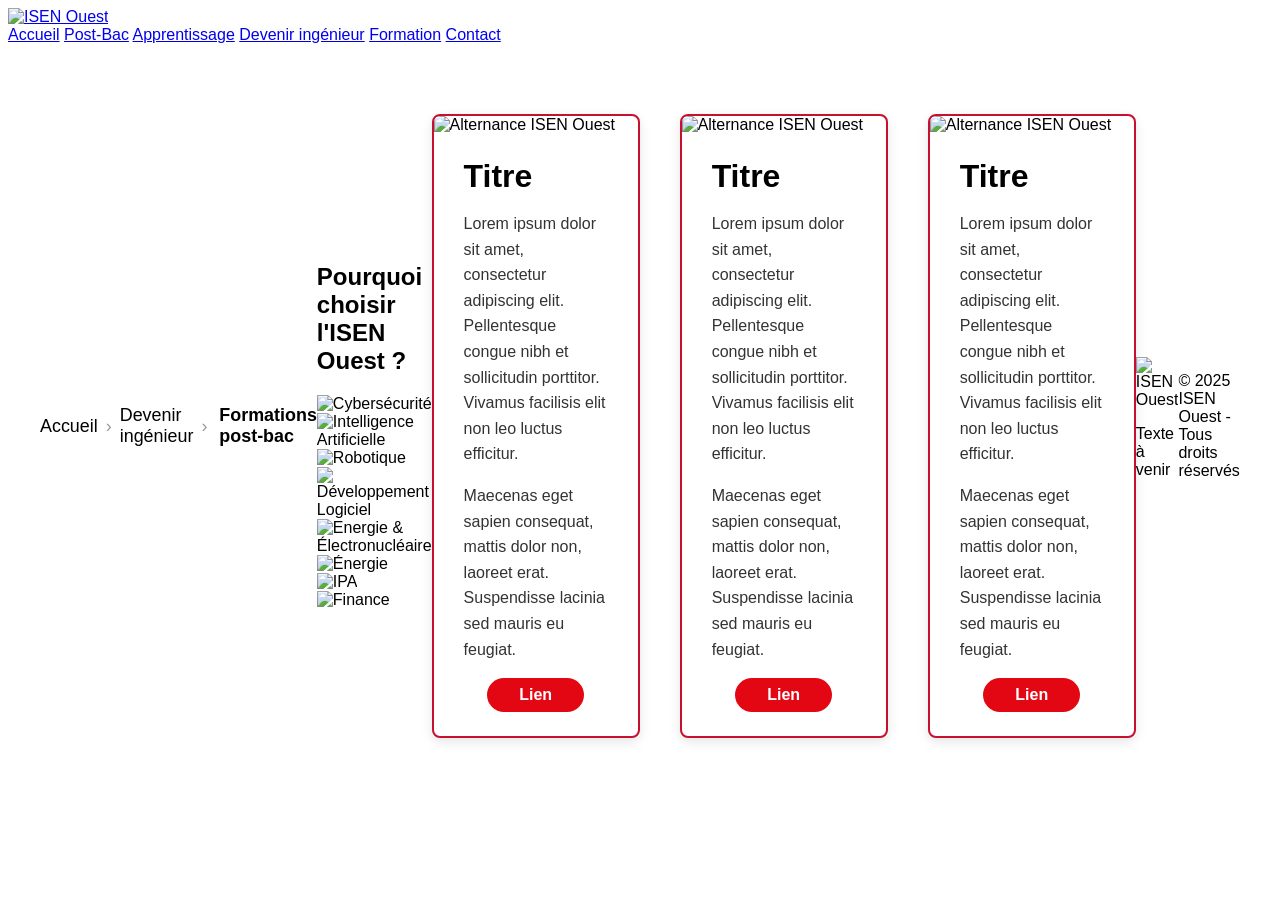
==== commit 1ef0f33d: "F72 Images PIF Olivier - Ajout grille 8 images domaines compétences" ====
--- a/index.html
+++ b/index.html
@@ -1,19 +1,18 @@
-<html>
+<!DOCTYPE html>
+<html lang="fr">
 <head>
-	<meta charset="UTF-8">
-	<meta name="viewport" content="width=device-width, initial-scale=1">
-	<title>ISEN Ouest - Accueil</title>
+    <meta charset="UTF-8">
+    <meta name="viewport" content="width=device-width, initial-scale=1.0">
+    <title>post-bac</title>
     <link href="style.css" rel="stylesheet">
 </head>
 <body>
 <header class="header-isen">
   <div class="header-container">
-    <!-- Logo -->
     <a href="/" class="header-logo">
       <img src="https://isen-ouest.fr/wp-content/uploads/2024/07/15/logo-isen-couleur.png" alt="ISEN Ouest">
     </a>
 
-    <!-- Navbar -->
     <nav class="header-nav">
       <a href="index.html">Accueil</a>
       <a href="postbac.html">Post-Bac</a>
@@ -24,102 +23,148 @@
     </nav>
   </div>
 </header>
+  <!-- Fil d’Ariane -->
+<nav class="breadcrumb" aria-label="Fil d'Ariane">
+  <div class="breadcrumb-container">
+    <div class="breadcrumb-content">
+      <a href="index.html">Accueil</a>
+      <span class="separator">›</span>
+      <a href="ACOMPLETER">Devenir ingénieur</a>
+      <span class="separator">›</span>
+      <span class="current">Formations post-bac</span>
+    </div>
 
-<!-- PLUGGIN IMAGES - Images pour page Index -->
 <section class="images-section">
   <div class="images-container">
     <h2>Pourquoi choisir l'ISEN Ouest ?</h2>
     
     <div class="images-grid">
-      <!-- Image 1 -->
       <div class="image-item">
         <a href="https://isen-ouest.fr/ecole-ingenieur/devenir-ingenieur/ingenieur-alternance/" target="_blank">
           <img src="https://isen-ouest.fr/wp-content/uploads/2024/10/21/vignette-dp-cybersecurite.png" 
                alt="Cybersécurité">
-        </a>
+		  </a>
       </div>
 
-      <!-- Image 2 -->
       <div class="image-item">
         <a href="https://isen-ouest.fr/ecole-ingenieur/devenir-ingenieur/ingenieur-alternance/" target="_blank">
           <img src="https://isen-ouest.fr/wp-content/uploads/2024/10/21/vignette-dp-intelligence-artificielle.png" 
                alt="Intelligence Artificielle">
-        </a>
+		  </a>
       </div>
 
-      <!-- Image 3 -->
       <div class="image-item">
         <a href="https://isen-ouest.fr/ecole-ingenieur/devenir-ingenieur/ingenieur-alternance/" target="_blank">
           <img src="https://isen-ouest.fr/wp-content/uploads/2024/10/21/vignette-dp-usine-du-futur.png" 
                alt="Robotique">
-        </a>
+		  </a>
       </div>
 
-      <!-- Image 4 -->
       <div class="image-item">
         <a href="https://isen-ouest.fr/ecole-ingenieur/devenir-ingenieur/ingenieur-alternance/" target="_blank">
           <img src="https://isen-ouest.fr/wp-content/uploads/2024/10/21/vignette-dp-developpement-logiciel.png" 
                alt="Développement Logiciel">
-        </a>
+		  </a>
       </div>
 
-      <!-- Image 5 -->
       <div class="image-item">
         <a href="https://isen-ouest.fr/ecole-ingenieur/devenir-ingenieur/ingenieur-alternance/" target="_blank">
           <img src="https://isen-ouest.fr/wp-content/uploads/2025/09/14/vignette-dp-energie-electronucleaire.png" 
                alt="Energie & Électronucléaire">
-        </a>
+		  </a>
       </div>
 
-      <!-- Image 6 -->
       <div class="image-item">
         <a href="https://isen-ouest.fr/ecole-ingenieur/devenir-ingenieur/ingenieur-alternance/" target="_blank">
           <img src="https://isen-ouest.fr/wp-content/uploads/2024/10/21/vignette-dp-energie.png" 
                alt="Énergie">
-        </a>
+		  </a>
       </div>
 
-      <!-- Image 7 -->
       <div class="image-item">
         <a href="https://isen-ouest.fr/ecole-ingenieur/devenir-ingenieur/ingenieur-alternance/" target="_blank">
           <img src="https://isen-ouest.fr/wp-content/uploads/2024/10/21/vignette-dp-ipa.png" 
                alt="IPA">
-        </a>
+		  </a>
       </div>
 
-      <!-- Image 8 -->
       <div class="image-item">
         <a href="https://isen-ouest.fr/ecole-ingenieur/devenir-ingenieur/ingenieur-alternance/" target="_blank">
           <img src="https://isen-ouest.fr/wp-content/uploads/2024/10/21/vignette-dp-finance.png" 
                alt="Finance">
-        </a>
+		  </a>
       </div>
     </div>
   </div>
 </section>
 
-<!-- PLUGGIN BLOCKS - À ajouter pour la V2 -->
+<div class="block-container">
+  <div class="block-columns">
+	<section class="block-alternance">
+		<img src="https://isen-ouest.fr/wp-content/uploads/2024/07/15/logo-isen-couleur.png" alt="Alternance ISEN Ouest">
+		<div class="block-alternance-content">
+		<h2>Titre</h2>
+			<p>
+			Lorem ipsum dolor sit amet, consectetur adipiscing elit. Pellentesque congue nibh et sollicitudin porttitor. Vivamus facilisis elit non leo luctus efficitur.
+			</p>
+			<p>
+			Maecenas eget sapien consequat, mattis dolor non, laoreet erat. Suspendisse lacinia sed mauris eu feugiat. 
+			</p>
+			<div class="block-button">
+				<a href="ACOMPLETER">Lien</a>
+			</div>
+		</div>
+	</section>
 
-<footer class="footer-isen">
+	<section class="block-alternance">
+		<img src="https://isen-ouest.fr/wp-content/uploads/2024/07/15/logo-isen-couleur.png" alt="Alternance ISEN Ouest">
+		<div class="block-alternance-content">
+		<h2>Titre</h2>
+			<p>
+			Lorem ipsum dolor sit amet, consectetur adipiscing elit. Pellentesque congue nibh et sollicitudin porttitor. Vivamus facilisis elit non leo luctus efficitur.
+			</p>
+			<p>
+			Maecenas eget sapien consequat, mattis dolor non, laoreet erat. Suspendisse lacinia sed mauris eu feugiat. 
+			</p>
+			<div class="block-button">
+				<a href="ACOMPLETER">Lien</a>
+			</div>
+		</div>
+	</section>
+
+	<section class="block-alternance">
+		<img src="https://isen-ouest.fr/wp-content/uploads/2024/07/15/logo-isen-couleur.png" alt="Alternance ISEN Ouest">
+		<div class="block-alternance-content">
+		<h2>Titre</h2>
+			<p>
+			Lorem ipsum dolor sit amet, consectetur adipiscing elit. Pellentesque congue nibh et sollicitudin porttitor. Vivamus facilisis elit non leo luctus efficitur.
+			</p>
+			<p>
+			Maecenas eget sapien consequat, mattis dolor non, laoreet erat. Suspendisse lacinia sed mauris eu feugiat. 
+			</p>
+			<div class="block-button">
+				<a href="ACOMPLETER">Lien</a>
+			</div>
+		</div>
+	</section>
+  </div>
+</div>
+<footer class="site-footer">
   <div class="footer-container">
-    <!-- Colonne 1 : Logo -->
+
     <div class="footer-col footer-col-logo">
       <img src="https://isen-ouest.fr/wp-content/uploads/2024/07/15/logo-isen-blanc.svg" 
            alt="ISEN Ouest" class="footer-logo">
     </div>
 
-    <!-- Zone titres + colonnes 2-4 -->
     <div class="footer-links-section">
-      <!-- Titre général -->
-      <p class="footer-cities">ISEN Ouest - École d'ingénieurs</p>
-    </div>
-  </div>
-
-  <!-- Bas de page -->
-  <div class="footer-bottom">
-    &copy; 2025 ISEN Ouest - Tous droits réservés
-  </div>
+      <p class="footer-cities">Texte à venir</p>
+	  
+	  </div>
 </footer>
+<div class="footer-bottom">
+  &copy; 2025 ISEN Ouest - Tous droits réservés
+</div>
 
 </body>
 </html>
